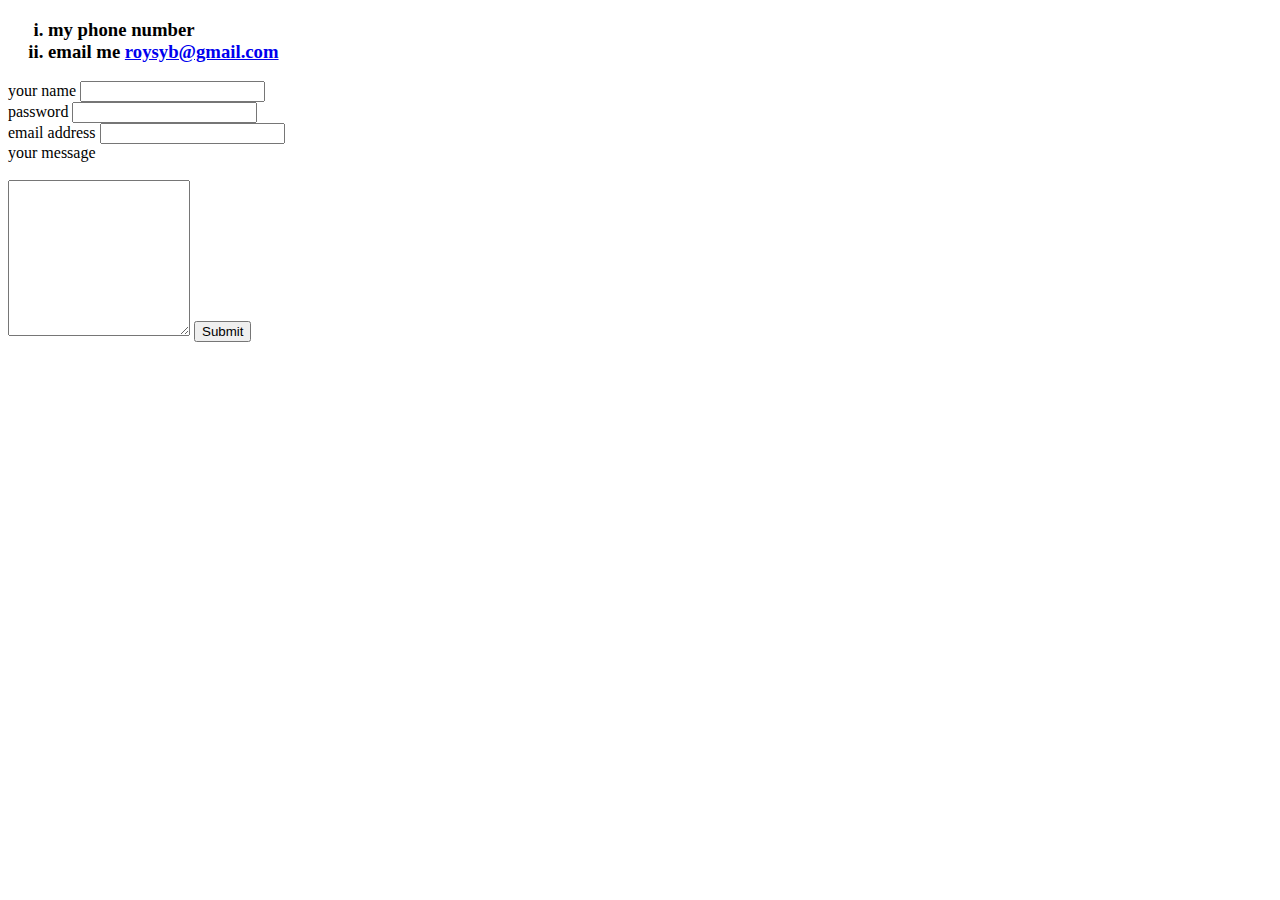
==== contactme.html @ 657366c1 "add initial cv website files" ====
<!DOCTYPE html>
<html lang="en" dir="ltr">
  <head>
    <meta charset="utf-8">
    <title><h2>CONTACT ME</h2></title>
  </head>
  <body>
    <h3>
    <ol type="i">
      <li>my phone number</li>
      <li>email me  <a href="https://mail.google.com/mail/u/0/#inbox">roysyb@gmail.com</a></li>
    </ol>
  </h3>
<form class="" action="mailto:roysyb@gmail.com" method="post" enctype="text/plain">
  <label>your name</label>
  <input type="text" name="Name" value=""><br>
  <label>password</label>
  <input type="password" name="" value=""><br>
  <label>email address</label>
  <input type="email" name="email" value=""><br>

  <label>your message</label><br>
  <br><textarea name="message" rows="10" cols="20"></textarea>
  <input type="submit" name="" >
</form>
  </body>
</html>
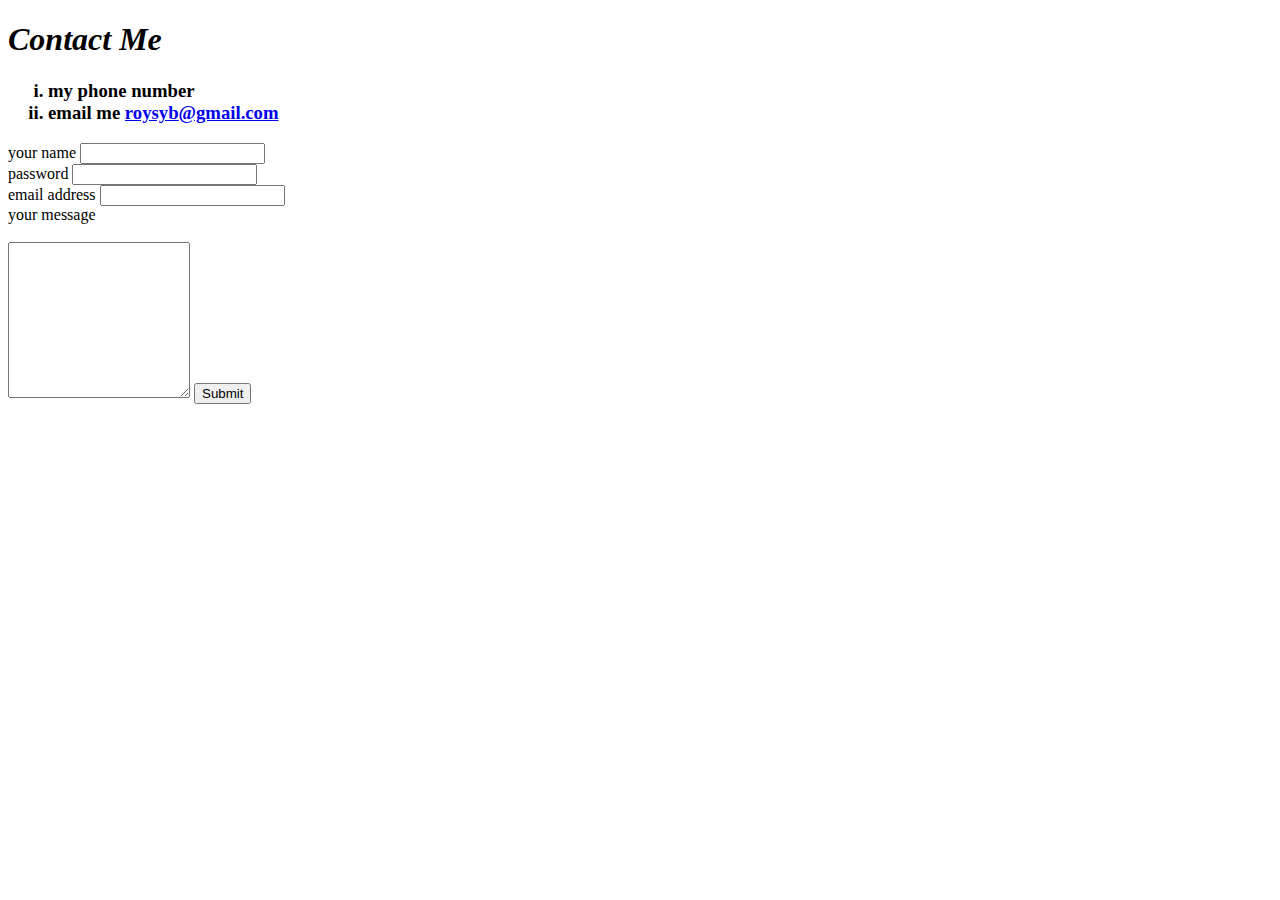
==== commit 85d601ea: "Add files via upload" ====
--- a/contactme.html
+++ b/contactme.html
@@ -3,8 +3,10 @@
   <head>
     <meta charset="utf-8">
     <title><h2>CONTACT ME</h2></title>
+    <link rel="stylesheet" href="css/styles.css">
   </head>
   <body>
+    <h1><i>Contact Me</i></h1>
     <h3>
     <ol type="i">
       <li>my phone number</li>
